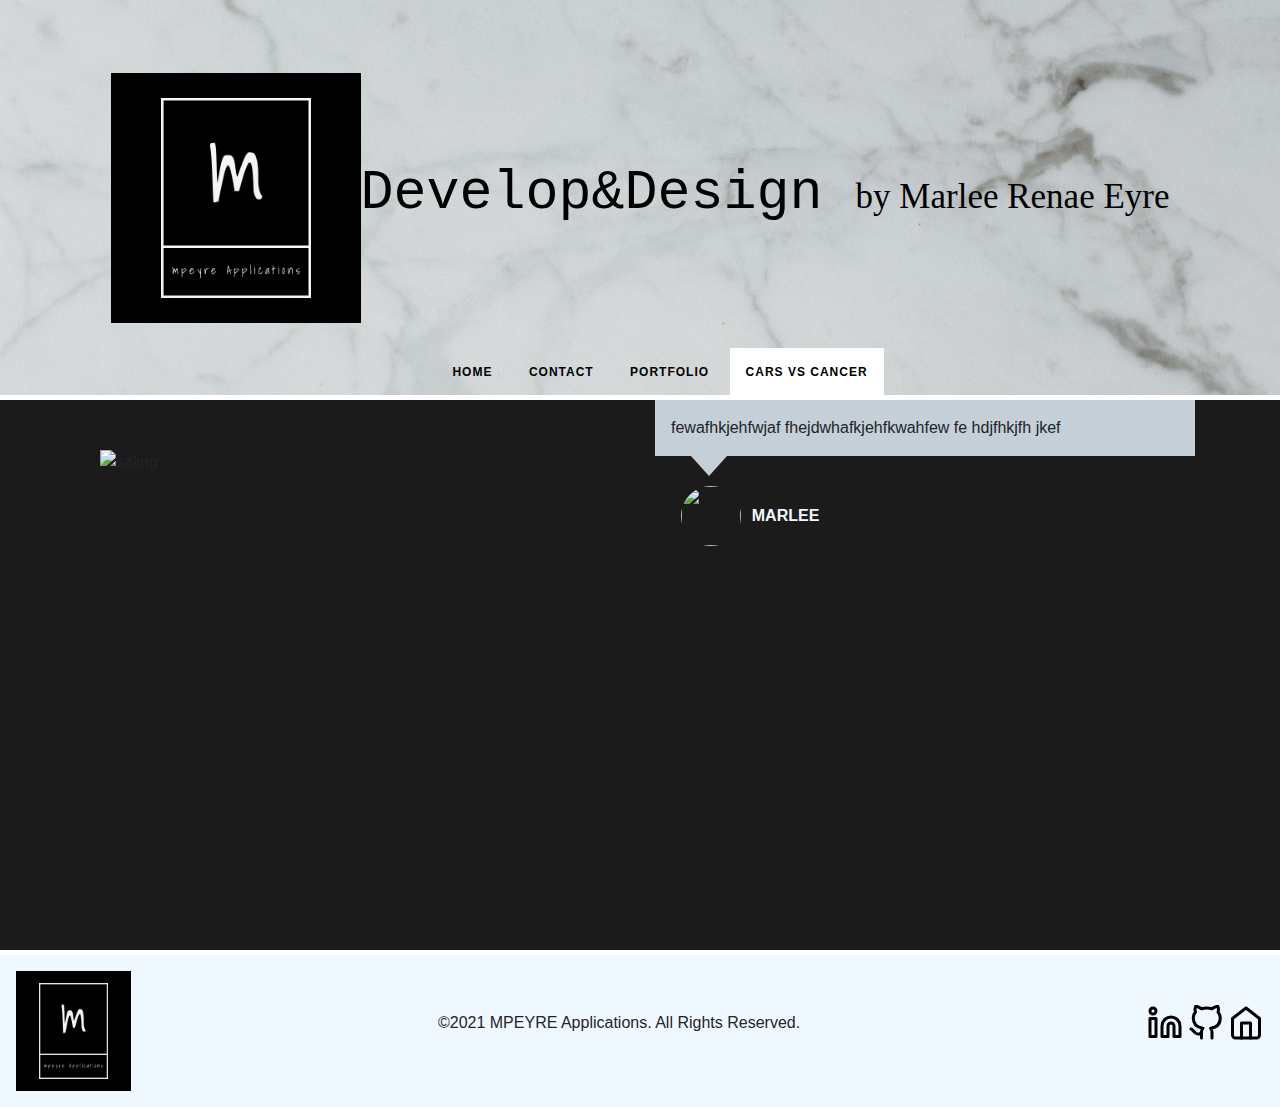
==== carsvscancer.html @ cb1235e7 "add cars vs cancer page" ====
<!DOCTYPE html>
<html lang ="en">
    <head>
        <meta charset="UTF-8">
        <meta name="viewport" content="width=device-width, initial-scale=1.0">
        <title>Cars vs Cancer</title>
    
         <!-- CSS only -->
         <link rel="stylesheet" href="https://stackpath.bootstrapcdn.com/bootstrap/4.5.2/css/bootstrap.min.css">
         <link href="https://cdn.jsdelivr.net/npm/bootstrap@5.0.0-beta1/dist/css/bootstrap.min.css" rel="stylesheet" integrity="sha384-giJF6kkoqNQ00vy+HMDP7azOuL0xtbfIcaT9wjKHr8RbDVddVHyTfAAsrekwKmP1" crossorigin="anonymous">
         <link rel="stylesheet" href="style.css">
    </head>

    <body>
          <!--hero header with nav-->
    <header class="subnav-hero-section">
        <img src="Images/logo.png" style="width: 250px; height: 250px;" alt="logo">
        <h1 class="subnav-hero-headline">Develop&Design <small class="name">by Marlee Renae Eyre</small></h1>
        <ul class="subnav-hero-subnav">
          <li><a href="index.html" >Home</a></li>
          <li><a href="contact.html">Contact</a></li>
          <li><a href="portfolio.html">Portfolio</a></li>
          <li><a href="carsvscancer.html" class="is-active">Cars vs Cancer</a></li>
        </ul>
    </header>

    <div class="container">
        <div class="row">
            <div class="col-md-6">
              <div class="container">
                <img src="" class="center" id="sailingImg" alt="saling">
              </div>
            </div>
            <div class="col-md-6">
              <div class="testimonial-block-vertical" id="experienceStatement">
                <div class="testimonial-block-vertical-quote">
                  <p>fewafhkjehfwjaf fhejdwhafkjehfkwahfew fe hdjfhkjfh jkef </p>
                </div>
                <div class="testimonial-block-vertical-person">
                  <img class="testimonial-block-vertical-avatar" src="" alt="" />
                  <div>
                    <p class="testimonial-block-vertical-name">Marlee</p>
                  </div>
                </div>
              </div>
            </div>
    
        </div>
       
      </div>



      <!--footer-->
      <footer class="social-footer">
        <div class="social-footer-left">
          <a href="#"><img class="logo" src="Images/logo.png" style="width: 115px; height: 120px;"></a>
        </div>
        <div>
          <p>&copy2021 MPEYRE Applications. All Rights Reserved.</p>
        </div>
        <div class="social-footer-icons">
          <ul class="menu simple">
            <a target="_blank" href="https://www.linkedin.com/in/marlee-eyre-cnmt-b4919686/"><img src="Images/linkedin (1).svg" alt="LinkedIn icon"></a>
            <a target="_blank" href="https://github.com/mpeyre93"> <img src="Images/github (1).svg" alt="Github icon"> </a>
            <a target="_blank" href="index.html"> <img src="Images/home (1).svg" alt="Home icon"> </a>
          </ul>
        </div>
      </footer>
    

        <!-- JS, Popper.js, and jQuery -->
        <script src="https://code.jquery.com/jquery-3.5.1.slim.min.js"></script>
        <script src="https://stackpath.bootstrapcdn.com/bootstrap/4.5.2/js/bootstrap.min.js"></script>


    </body>


</html>
---- style.css ----
/*header*/
.subnav-hero-section {
  text-align: center;
  background: url(Images/hero-header.jpg);
  background-size: cover;
  position: relative;
  overflow: visible;
  display: -webkit-flex;
  display: -ms-flexbox;
  display: flex;
  -webkit-align-items: center;
      -ms-flex-align: center;
          align-items: center;
  -webkit-justify-content: center;
      -ms-flex-pack: center;
          justify-content: center;
  height: 400px;
  border-bottom: white solid 5px;
}

.subnav-hero-section .subnav-hero-headline {
  color:black;
}

.subnav-hero-subnav {
  float: none;
  position: absolute;
  text-align: center;
  margin: 0 auto;
  bottom: 0;
  width: 100%;
  
}

.subnav-hero-subnav li {
  float: none;
  display: inline-block;
}

.subnav-hero-subnav li a {
  padding: 0.9rem 1rem;
  font-size: 0.75rem;
  color: black;
  text-transform: uppercase;
  display: block;
  font-weight: bold;
  letter-spacing: 1px;
  transition: all 0.35s ease-in-out;
}

.subnav-hero-subnav li a.is-active {
  background:white;
}

.subnav-hero-subnav li a:hover {
  background:grey;
}

/*header*/
.subnav-hero-headline {
  font-family: 'Courier New', Courier, monospace;
  font-size: 55px;
}
.name {
  font-family: 'Brush Script MT', cursive ;
  font-size: 35px;
}

/*background img for page*/
body {
    background-color: rgb(27, 27, 27);
 }

/*Networking card*/
.card {
    width: 100% ;
   }

 h2 {
     font-family: cursive; 
 }
  
#logoHeader {
  padding-right: 50px;
}

/*sailing image*/

.center {
  margin-left: auto;
  margin-right: auto;
  width: 50%;
  display: block;
}

#sailingImg {
  padding-top: 50px;
  width: 550px;
  height: 550px;
}

/*about me testimonial*/
.testimonial-block-vertical-quote {
  background: rgba(224, 236, 247, 0.863);
  padding: 1rem;
  border-radius: 0;
  margin-bottom: 1.875rem;
  position: relative;
}

.testimonial-block-vertical-quote p {
  margin-bottom: 0;
}

.testimonial-block-vertical-quote::after {
  content: '';
  bottom: -1.25rem;
  left: 2.25rem;
  width: 0px;
  height: 0px;
  border-style: solid;
  border-width: 1.25rem 1.125rem 0 1.125rem;
  border-color: rgba(224, 236, 247, 0.863) transparent transparent transparent;
  position: absolute;
}

.testimonial-block-vertical-person {
  display: -webkit-flex;
  display: -ms-flexbox;
  display: flex;
  margin-left: 1.65rem;
  -webkit-align-items: center;
      -ms-flex-align: center;
          align-items: center;
}

.testimonial-block-vertical-avatar {
  border-radius: 50%;
  width: 60px;
  height: 60px;
}

.testimonial-block-vertical-name {
  text-transform: uppercase;
  color:aliceblue;
  font-weight: 600;
  margin-bottom: 0;
  margin-left: 0.65rem;
}

.testimonial-block-vertical-info {
  text-transform: uppercase;
  font-size: 14px;
  color: #f7f4f4;
  margin-bottom: 0;
  margin-left: 0.65rem;
}


/*about me paragraph*/
#aboutMe {
  color: aliceblue;
  font-family: 'Courier New', Courier, monospace;

}

/*footer*/
.social-footer {
  padding: 1rem;
  border-top: white solid 5px;
  background-color: aliceblue;
  display: -webkit-flex;
  display: -ms-flexbox;
  display: flex;
  -webkit-align-items: center;
      -ms-flex-align: center;
          align-items: center;
  -webkit-justify-content: space-between;
      -ms-flex-pack: justify;
          justify-content: space-between;
}

.social-footer .social-footer-icons li:last-of-type {
  margin-right: 0;
}

.social-footer .social-footer-icons .fa {
  font-size: 1.3rem;
  color: #fefefe;
}

.social-footer .social-footer-icons .fa:hover {
  color: #4a4a4a;
  transition: color 0.3s ease-in;
}

@media print, screen and (min-width: 40em) {
  .portfolio-resume-scrolling {
    height: 400px;
    overflow-y: auto;
  }
}
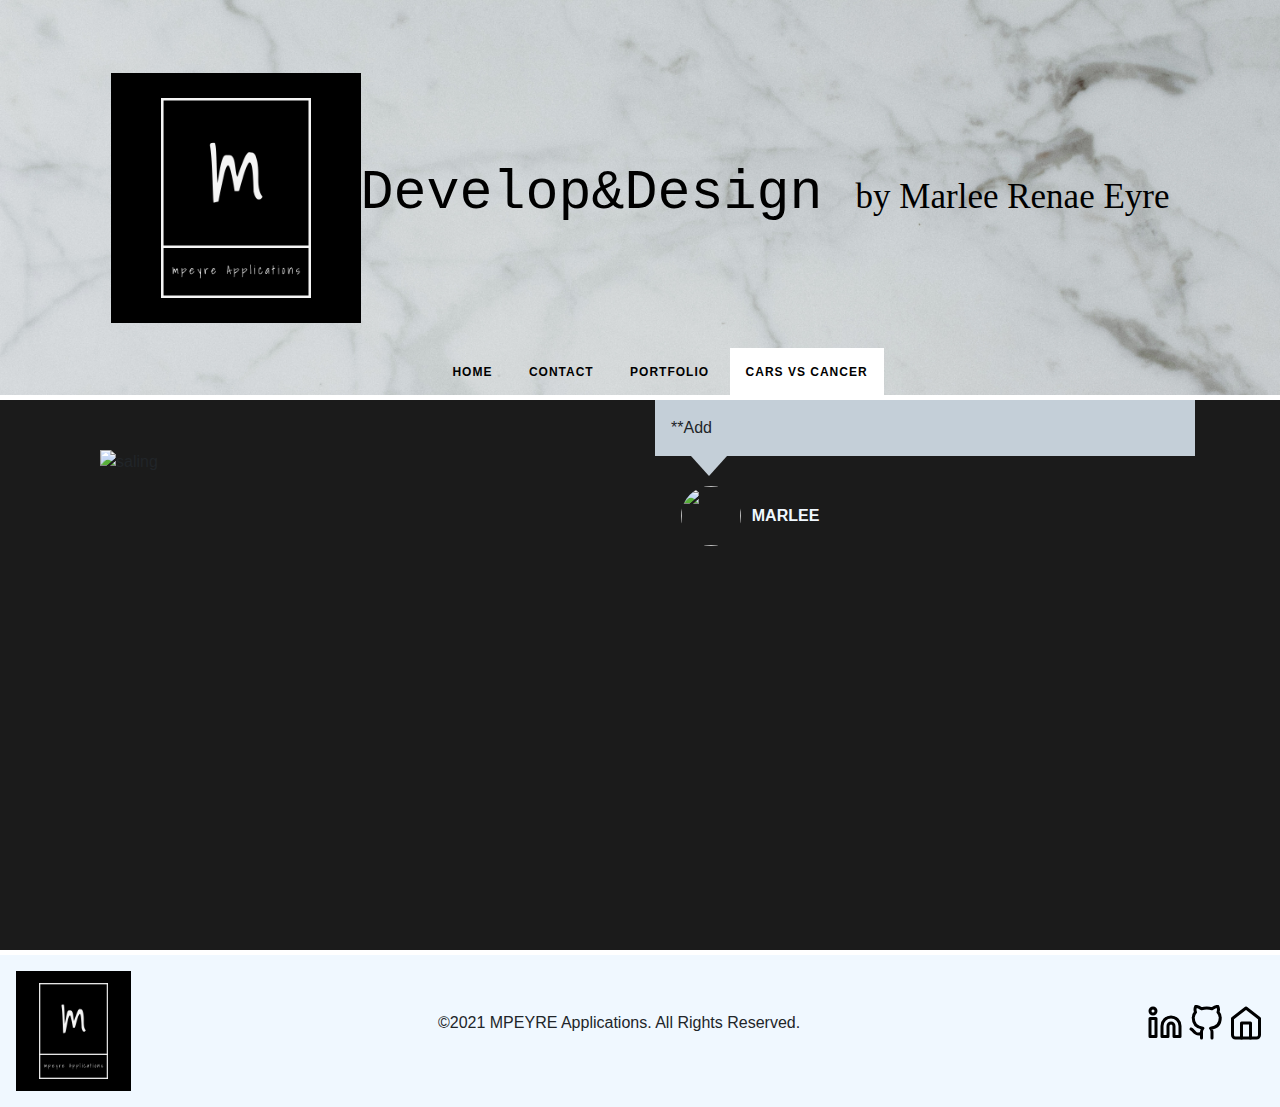
==== commit 3fba1a0a: "update bio" ====
--- a/carsvscancer.html
+++ b/carsvscancer.html
@@ -34,7 +34,7 @@
             <div class="col-md-6">
               <div class="testimonial-block-vertical" id="experienceStatement">
                 <div class="testimonial-block-vertical-quote">
-                  <p>fewafhkjehfwjaf fhejdwhafkjehfkwahfew fe hdjfhkjfh jkef </p>
+                  <p> **Add </p>
                 </div>
                 <div class="testimonial-block-vertical-person">
                   <img class="testimonial-block-vertical-avatar" src="" alt="" />
